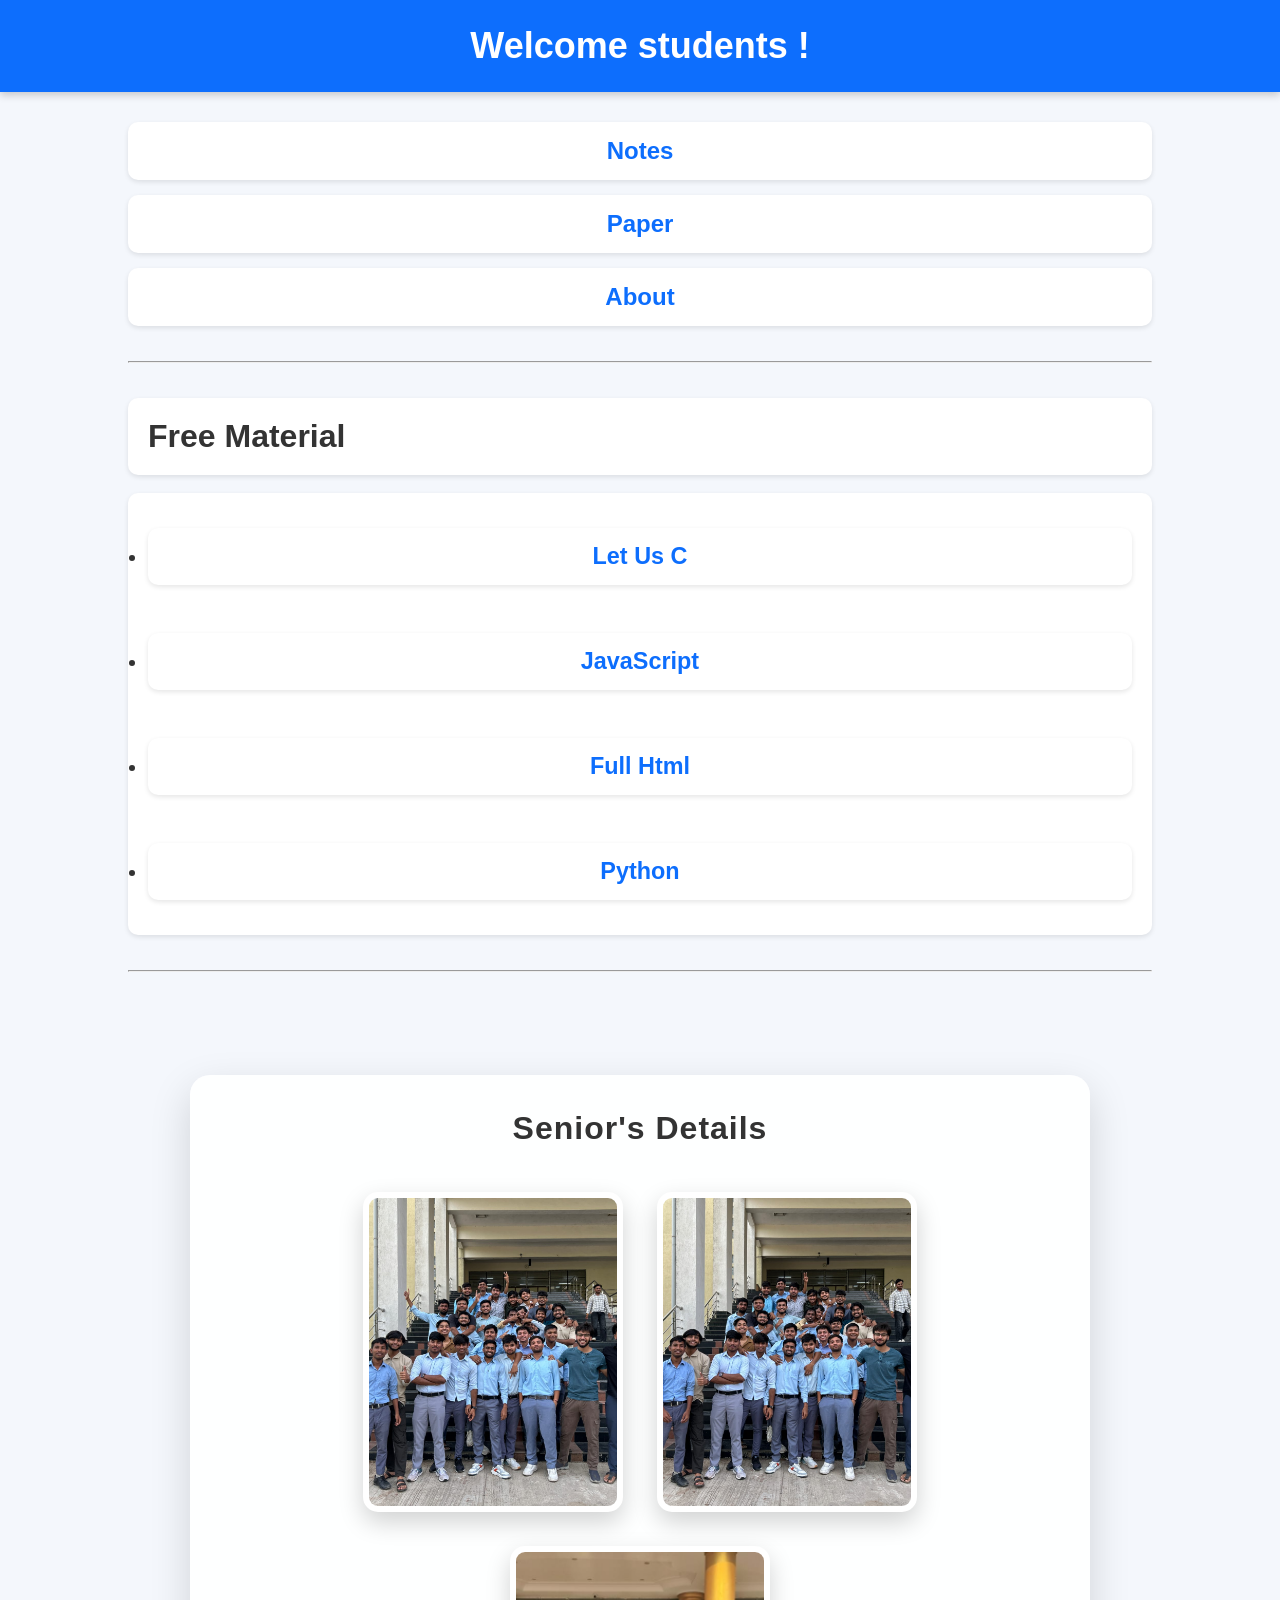
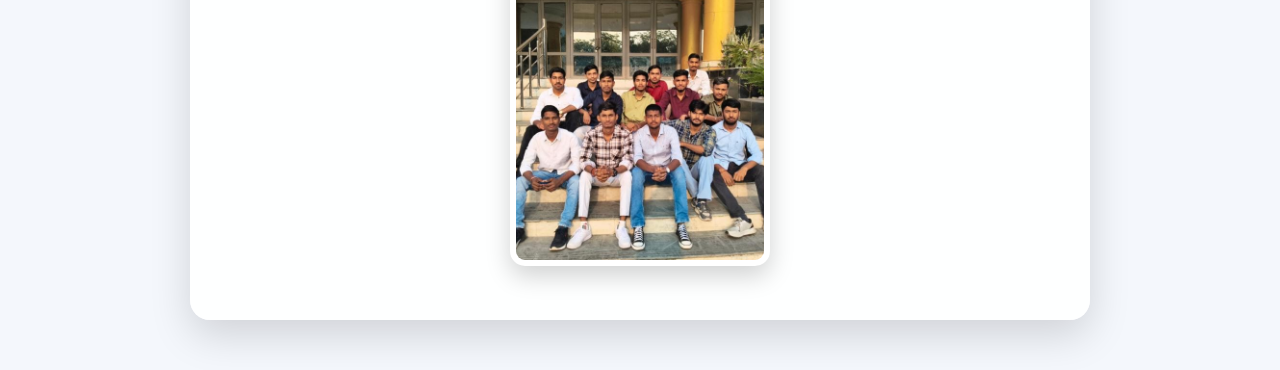
==== index.html @ 55fde051 "Update index.html" ====
<!DOCTYPE html>
<html lang="en">

<head>
    <meta charset="UTF-8">
    <meta name="viewport" content="width=device-width, initial-scale=1.0">
    <title>Education</title>
    <link rel="stylesheet" href="main.css">
</head>

<body>
    <header>
        <div>
            <h1>
                Welcome students !
            </h1>
        </div>
    </header>
    


    <main>

        <div>
            <div>
                <section>
                    <h2> <a href="\rocc.jpg">Notes</a>

                    </h2>
                </section>
            </div>
            <div>
                <section>
                    <h2> <a href="\paper.html">Paper</a>

                    </h2>
                </section>
            </div>
            <div>
                <section>
                    <h2> <a href="/about.html">About</a>

                    </h2>
                </section>
            </div>

        </div>
        <hr>
        <div>
            <div>
                 <h1>
                    <b>
                        <ul>
                            Free Material
                        </ul>
                    </b>
                </h1>
                <br>
                <ul>
                <div>
                <li>
                    <h3>
                        <a href="https://pdvpmtasgaon.edu.in/uploads/dptcomputer/Let%20us%20c%20-%20yashwantkanetkar.pdf" alt="pdf" > Let Us C</a>
                    </h3>
                </li>
                </div>
                    <br>
                <div>
                 <li>
                    <h3>
                        <a href="https://www.gurukultti.org/admin/notice/javascript.pdf" > JavaScript </a>
                    </h3>
                </li>
                </div>
                    <br>
                <div>
                 <li>
                    <h3>
                        <a href="https://www.iimchyderabad.com/Material/html.pdf" alt="subscribe" > Full Html </a>
                    </h3>
                </li>
               </div>
                       <br>
                <div>
                 <li>
                    <h3>
                        <a href="https://bugs.python.org/file47781/Tutorial_EDIT.pdf" alt="subscribe" > Python </a>
                    </h3>
                </li>
               </div>
                </ul>
            </div>
            <hr>


            

               <br>
               <p></p>
               <div class="picture">

                <h1> Senior's  details </h1>
                <img src="/scn.jpeg">
                <img src="/king.jpeg">
                <img src="/group.jpeg">
               </div>
                
              
                 
                

            
        </div>
        <script src="login.js"></script>

    </main>
</body>

</html>
---- main.css ----
/* Reset */
* {
    margin: 0;
    padding: 0;
    box-sizing: border-box;
}

/* Body */
body {
    font-family: Arial, Helvetica, sans-serif;
    background-color: #f4f7fc;
    color: #333;
}

/* Header */
header {
    background: #0d6efd;
    color: white;
    text-align: center;
    padding: 25px;
    box-shadow: 0 3px 8px rgba(0,0,0,0.2);
}

header h1 {
    font-size: 36px;
}

/* Main */
main {
    width: 80%;
    margin: 30px auto;
}

/* Navigation */
section h2 {
    margin: 15px 0;
}

section h2 a {
    display: block;
    background: white;
    color: #0d6efd;
    text-decoration: none;
    padding: 15px;
    border-radius: 10px;
    text-align: center;
    transition: 0.3s;
    box-shadow: 0 2px 5px rgba(0,0,0,0.1);
}

section h2 a:hover {
    background: #0d6efd;
    color: white;
    transform: scale(1.03);
}

/* Divider */
hr {
    margin: 35px 0;
}

/* Free Course Section */
ul {
    background: white;
    padding: 20px;
    border-radius: 10px;
    box-shadow: 0 2px 5px rgba(0,0,0,0.1);
}

ul li {
    margin: 15px 0;
    font-size: 20px;
}

ul li a {
     display: block;
    background: white;
    color: #0d6efd;
    text-decoration: none;
    padding: 15px;
    border-radius: 10px;
    text-align: center;
    transition: 0.3s;
    box-shadow: 0 2px 5px rgba(0,0,0,0.1);
}

ul li a:hover {
    background: #0d6efd;
    color: white;
    transform: scale(1.03);
    
}

/* Responsive */
@media (max-width: 768px) {
    main {
        width: 95%;
    }

    header h1 {
        font-size: 28px;
    }

    section h2 a {
        font-size: 18px;
    }
}
#login {
    margin-top: 30px;

    padding: 13px 35px;

    border: none;
    border-radius: 12px;

    background: linear-gradient(135deg, #6366f1, #8b5cf6);

    color: white;

    font-size: 17px;
    font-weight: 700;

    letter-spacing: 0.5px;

    cursor: pointer;

    box-shadow:
        0 8px 25px rgba(99, 102, 241, 0.4);

    transition:
        transform 0.2s ease,
        box-shadow 0.2s ease;
}



/* add picture deatial */

/* Senior Details Section */
.picture {
    width: 90%;
    max-width: 900px;
    margin: 50px auto;
    padding: 35px;

    text-align: center;

    background: rgba(255, 255, 255, 0.95);
    border-radius: 20px;

    box-shadow: 0 15px 40px rgba(0, 0, 0, 0.15);
}

/* Heading */
.picture h1 {
    position: static;
    margin-bottom: 30px;

    color: #333;
    font-size: 32px;
    font-weight: 700;

    text-transform: capitalize;
    letter-spacing: 1px;

    text-shadow: none;
}

/* Images */
.picture img {
    width: 260px;
    height: 320px;

    margin: 15px;
    padding: 6px;

    object-fit: cover;

    border-radius: 15px;

    background: white;

    box-shadow: 0 10px 25px rgba(0, 0, 0, 0.18);

    transition: all 0.4s ease;
}

/* Image Hover */
.picture img:hover {
    transform: translateY(-10px) scale(1.03);

    box-shadow: 0 20px 40px rgba(0, 0, 0, 0.25);
}

/* Mobile Responsive */
@media (max-width: 600px) {

    .picture {
        width: 92%;
        padding: 25px 15px;
    }

    .picture h1 {
        font-size: 26px;
    }

    .picture img {
        width: 90%;
        max-width: 280px;
        height: 330px;

        margin: 10px 0;
    }
}
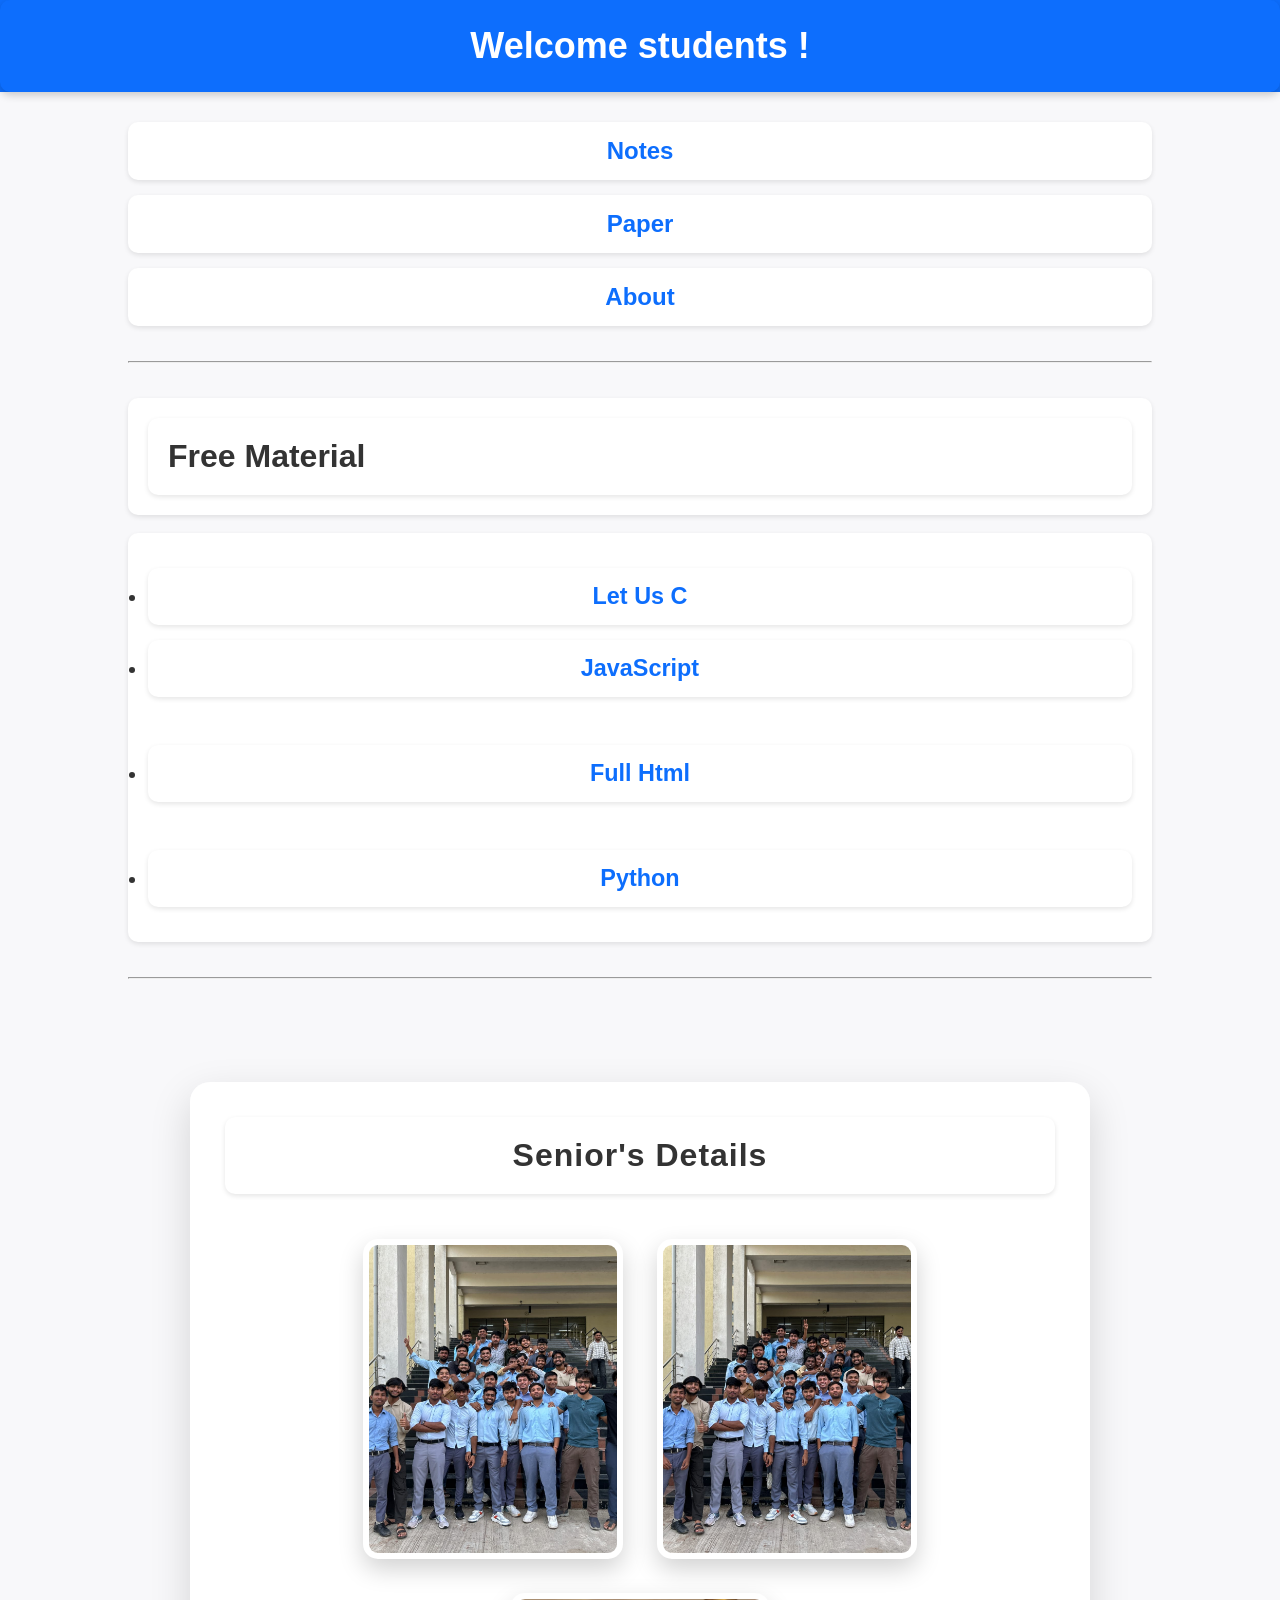
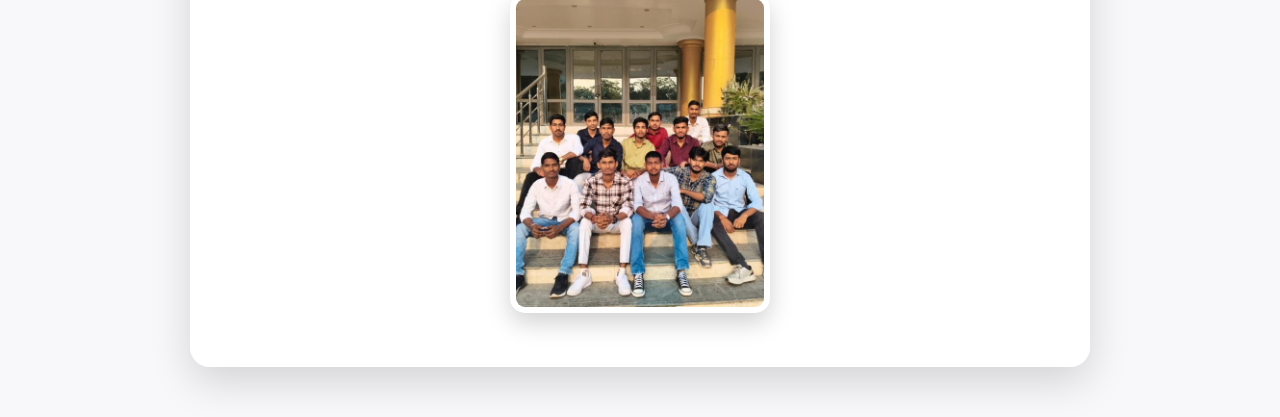
==== commit 94aa344c: "Update index.html" ====
--- a/index.html
+++ b/index.html
@@ -64,7 +64,7 @@
                     </h3>
                 </li>
                 </div>
-                    <br>
+                    
                 <div>
                  <li>
                     <h3>
--- a/main.css
+++ b/main.css
@@ -8,12 +8,16 @@
 /* Body */
 body {
     font-family: Arial, Helvetica, sans-serif;
-    background-color: #f4f7fc;
+    background-color: #f8f8fae2;
     color: #333;
 }
 
 /* Header */
-header {
+header{
+    color: #0d6efd;
+    background-color: #0d6efd;
+}
+header h1 {
     background: #0d6efd;
     color: white;
     text-align: center;
@@ -60,6 +64,13 @@
 }
 
 /* Free Course Section */
+h1 {
+    background: white;
+    padding: 20px;
+    border-radius: 10px;
+    box-shadow: 0 2px 5px rgba(0,0,0,0.1);
+}
+
 ul {
     background: white;
     padding: 20px;
@@ -90,8 +101,6 @@
     transform: scale(1.03);
     
 }
-
-/* Responsive */
 @media (max-width: 768px) {
     main {
         width: 95%;
@@ -212,3 +221,7 @@
         margin: 10px 0;
     }
 }
+
+
+
+
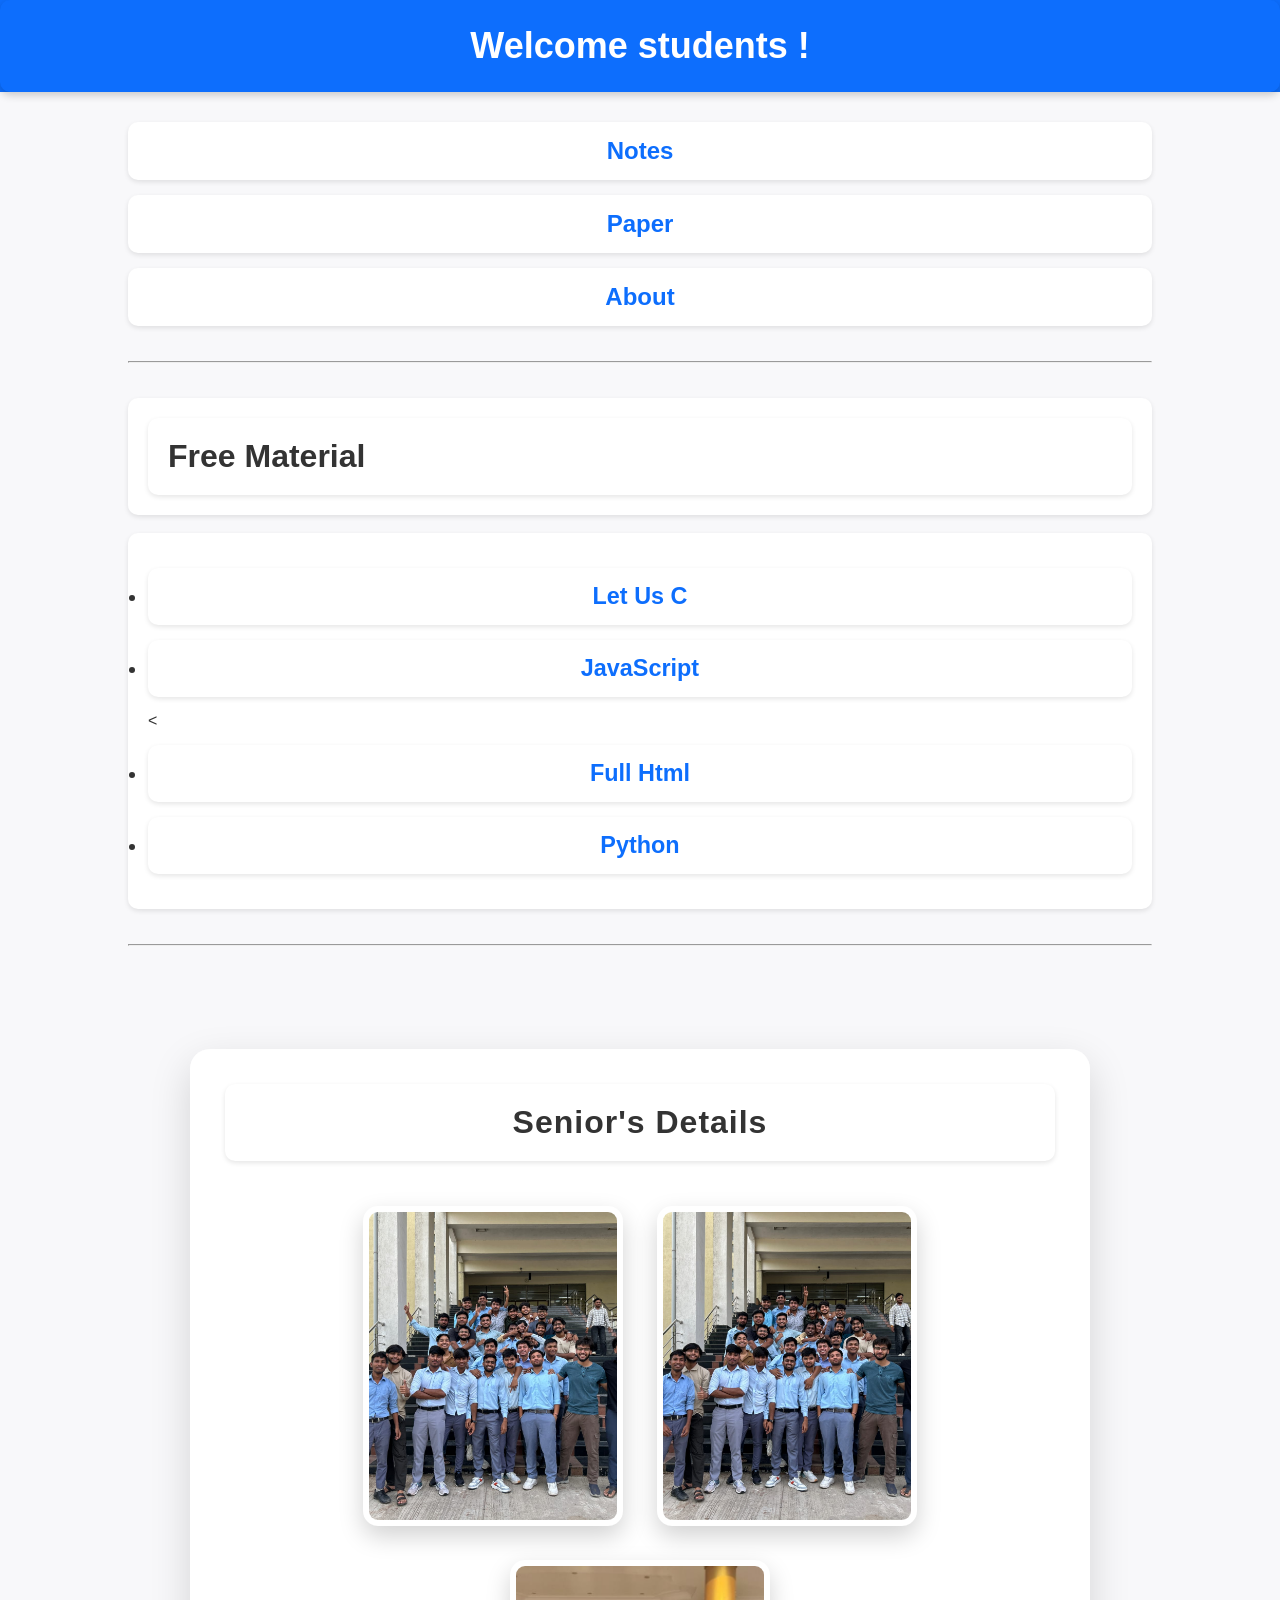
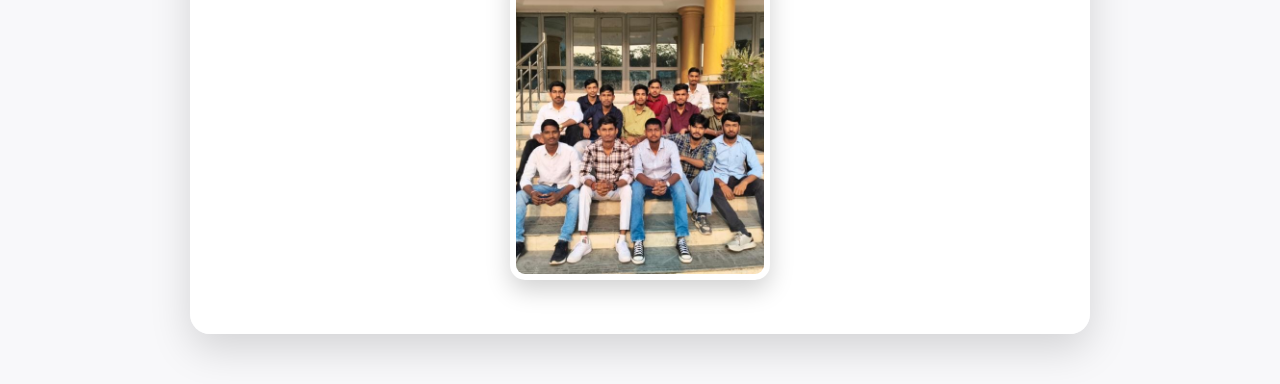
==== commit 425a034f: "Fix HTML formatting and structure" ====
--- a/index.html
+++ b/index.html
@@ -72,7 +72,7 @@
                     </h3>
                 </li>
                 </div>
-                    <br>
+                    <
                 <div>
                  <li>
                     <h3>
@@ -80,7 +80,7 @@
                     </h3>
                 </li>
                </div>
-                       <br>
+                       
                 <div>
                  <li>
                     <h3>
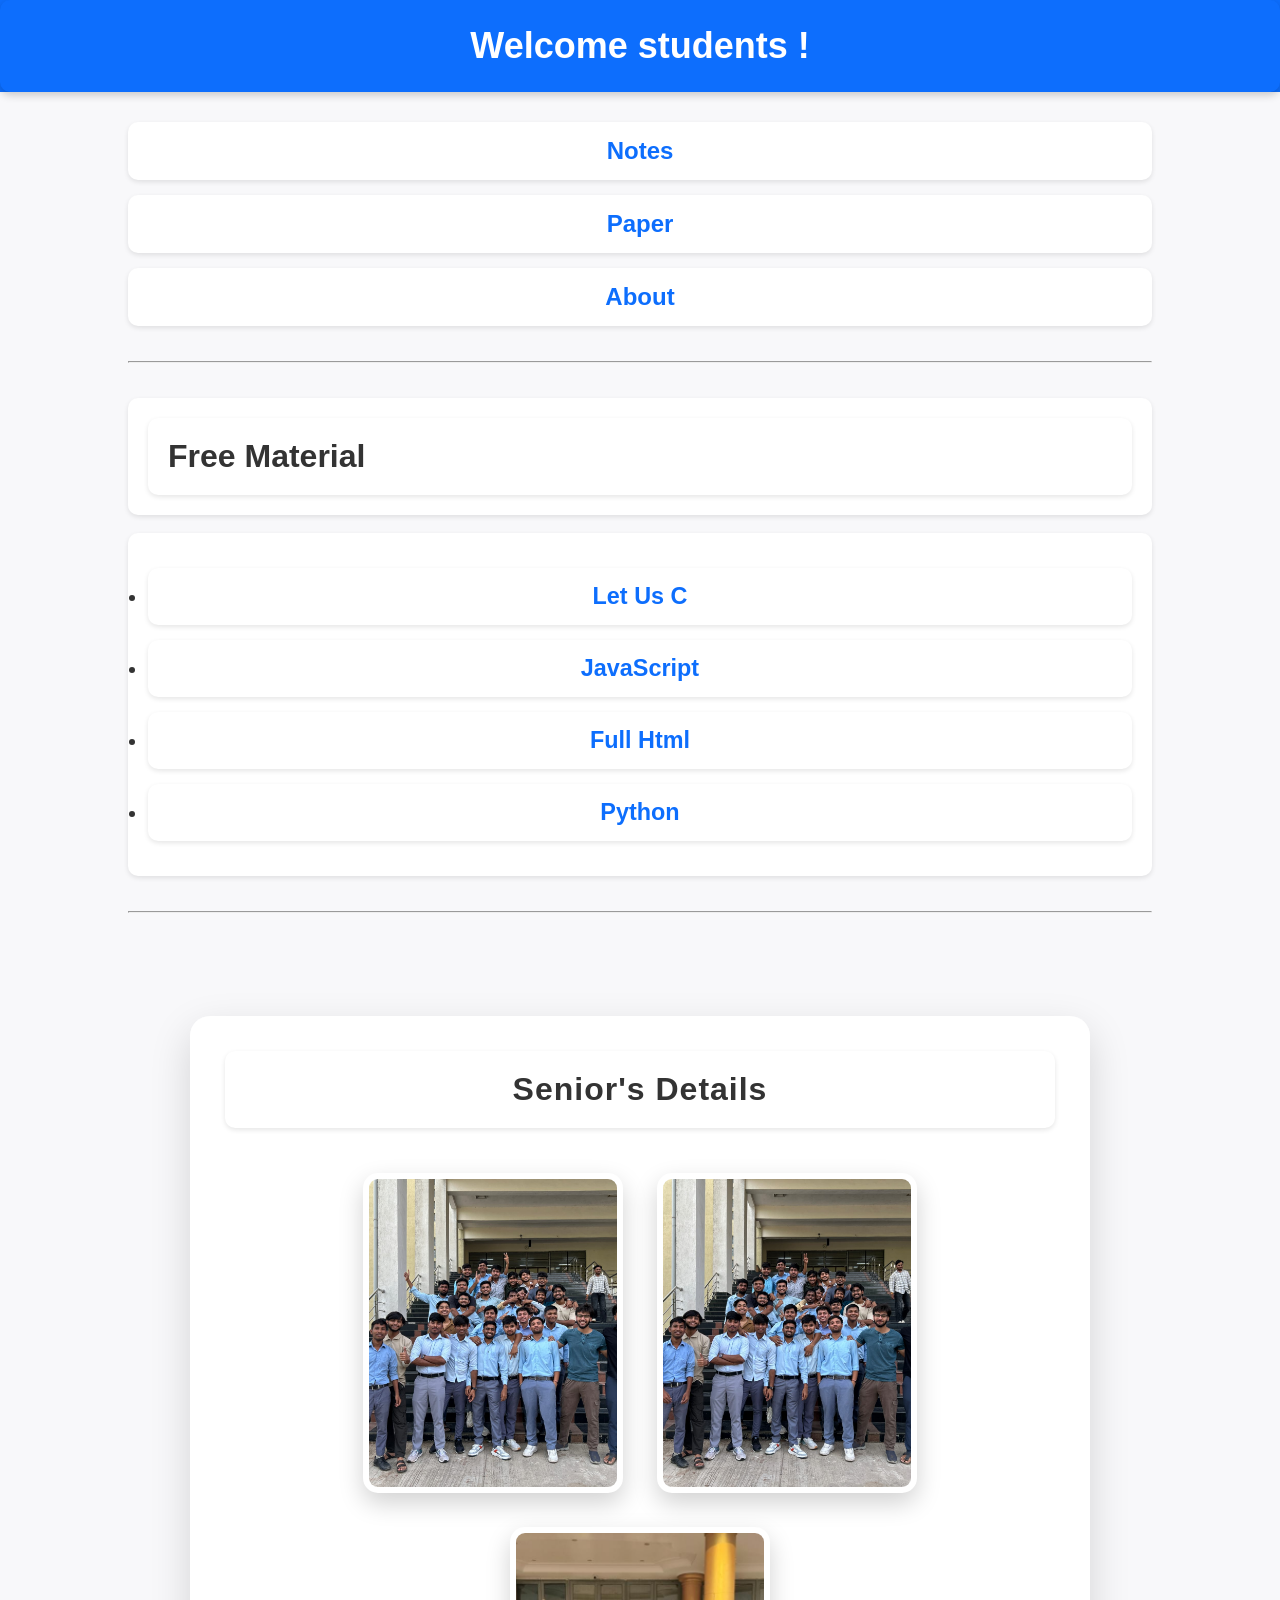
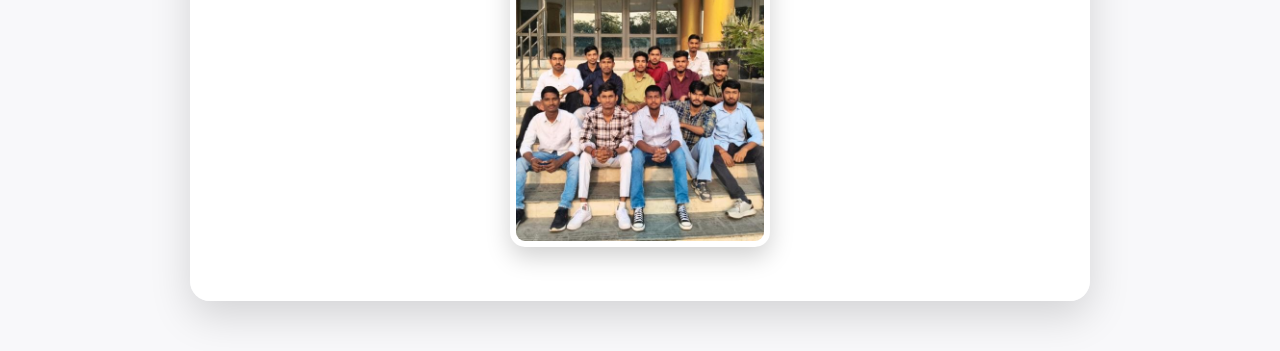
==== commit 946509bf: "Fix HTML formatting and structure" ====
--- a/index.html
+++ b/index.html
@@ -72,7 +72,7 @@
                     </h3>
                 </li>
                 </div>
-                    <
+                    
                 <div>
                  <li>
                     <h3>
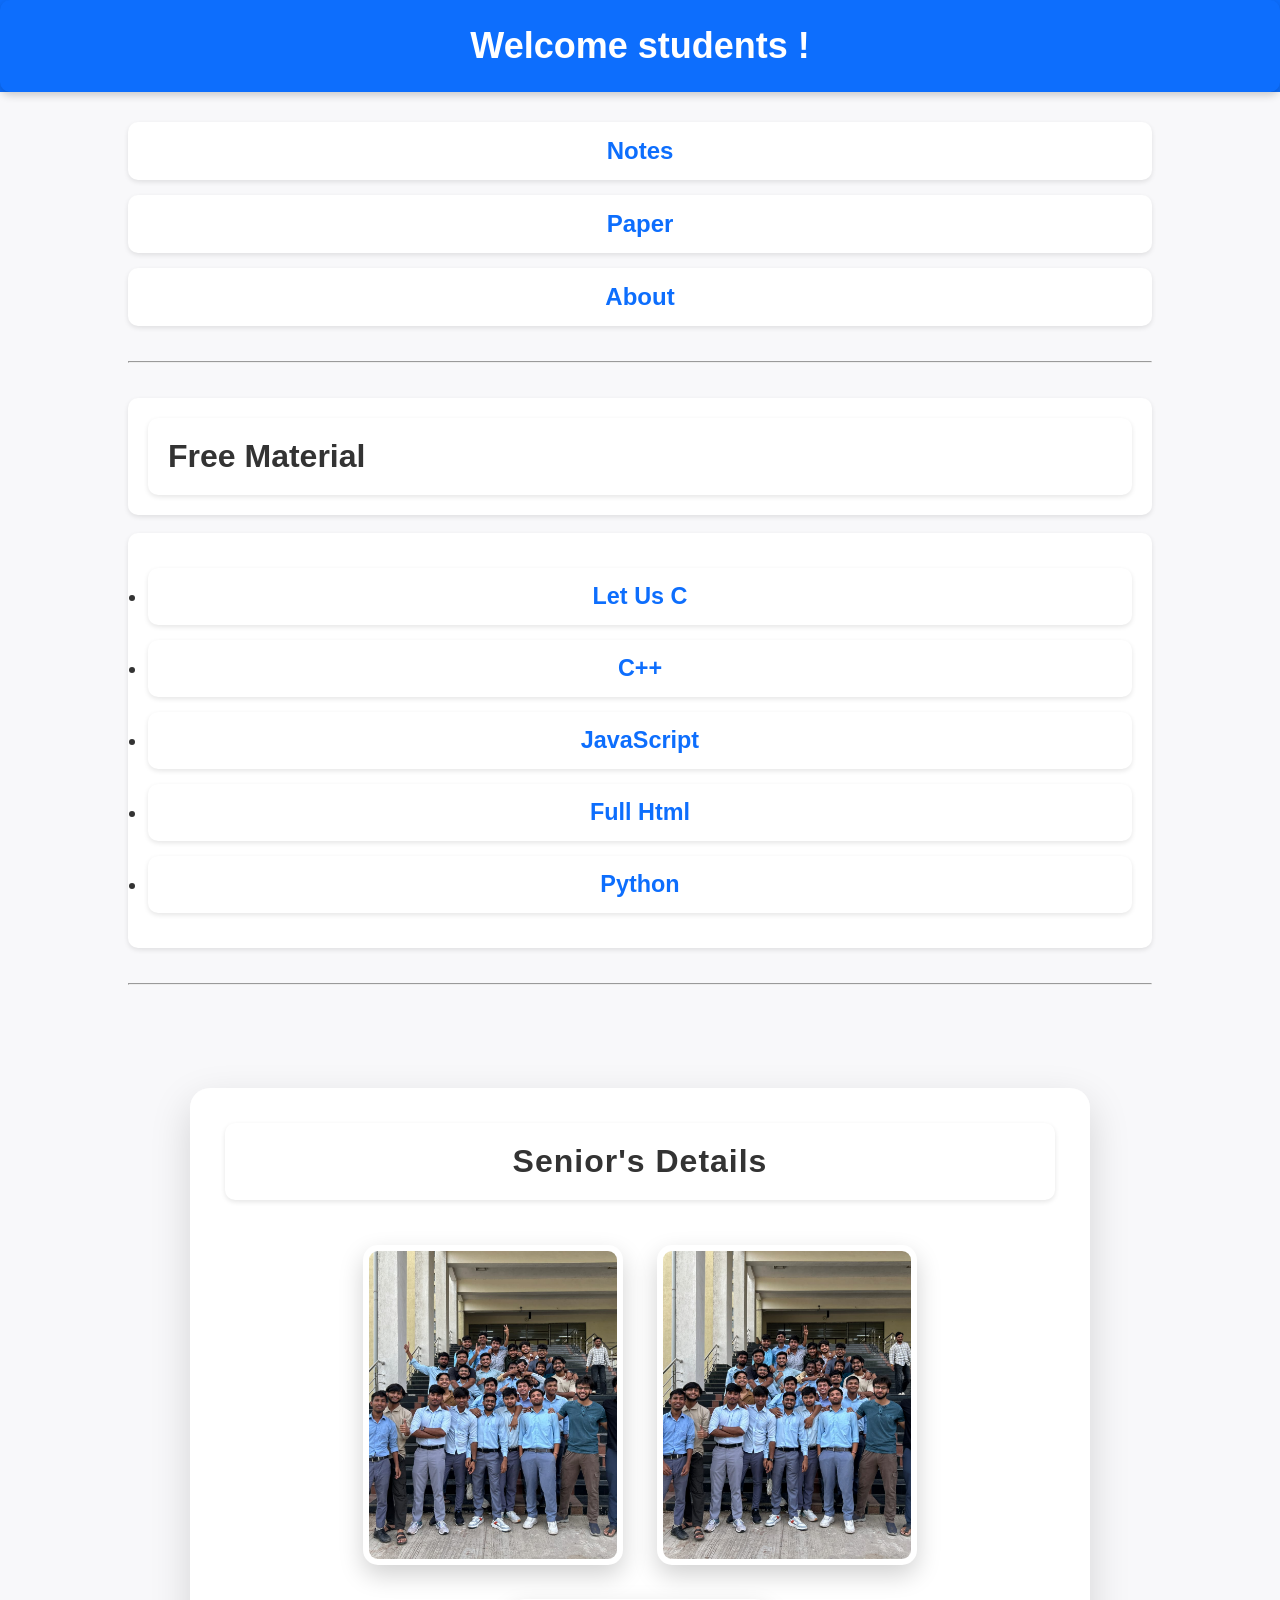
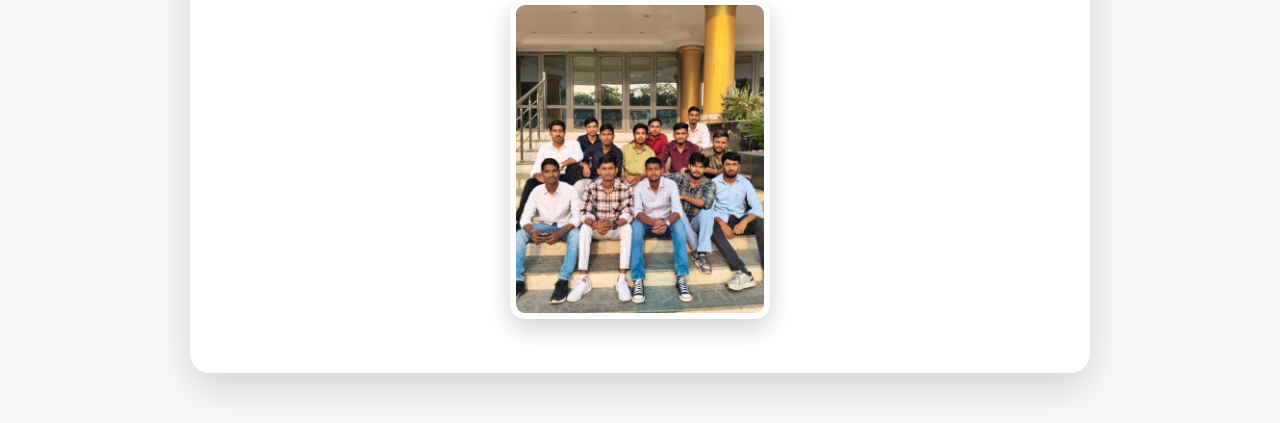
==== commit bffdd632: "Update index.html" ====
--- a/index.html
+++ b/index.html
@@ -64,6 +64,13 @@
                     </h3>
                 </li>
                 </div>
+                     <div>
+                <li>
+                    <h3>
+                        <a href="/cppnotes.pdf" alt="pdf" > C++ </a>
+                    </h3>
+                </li>
+                </div>
                     
                 <div>
                  <li>
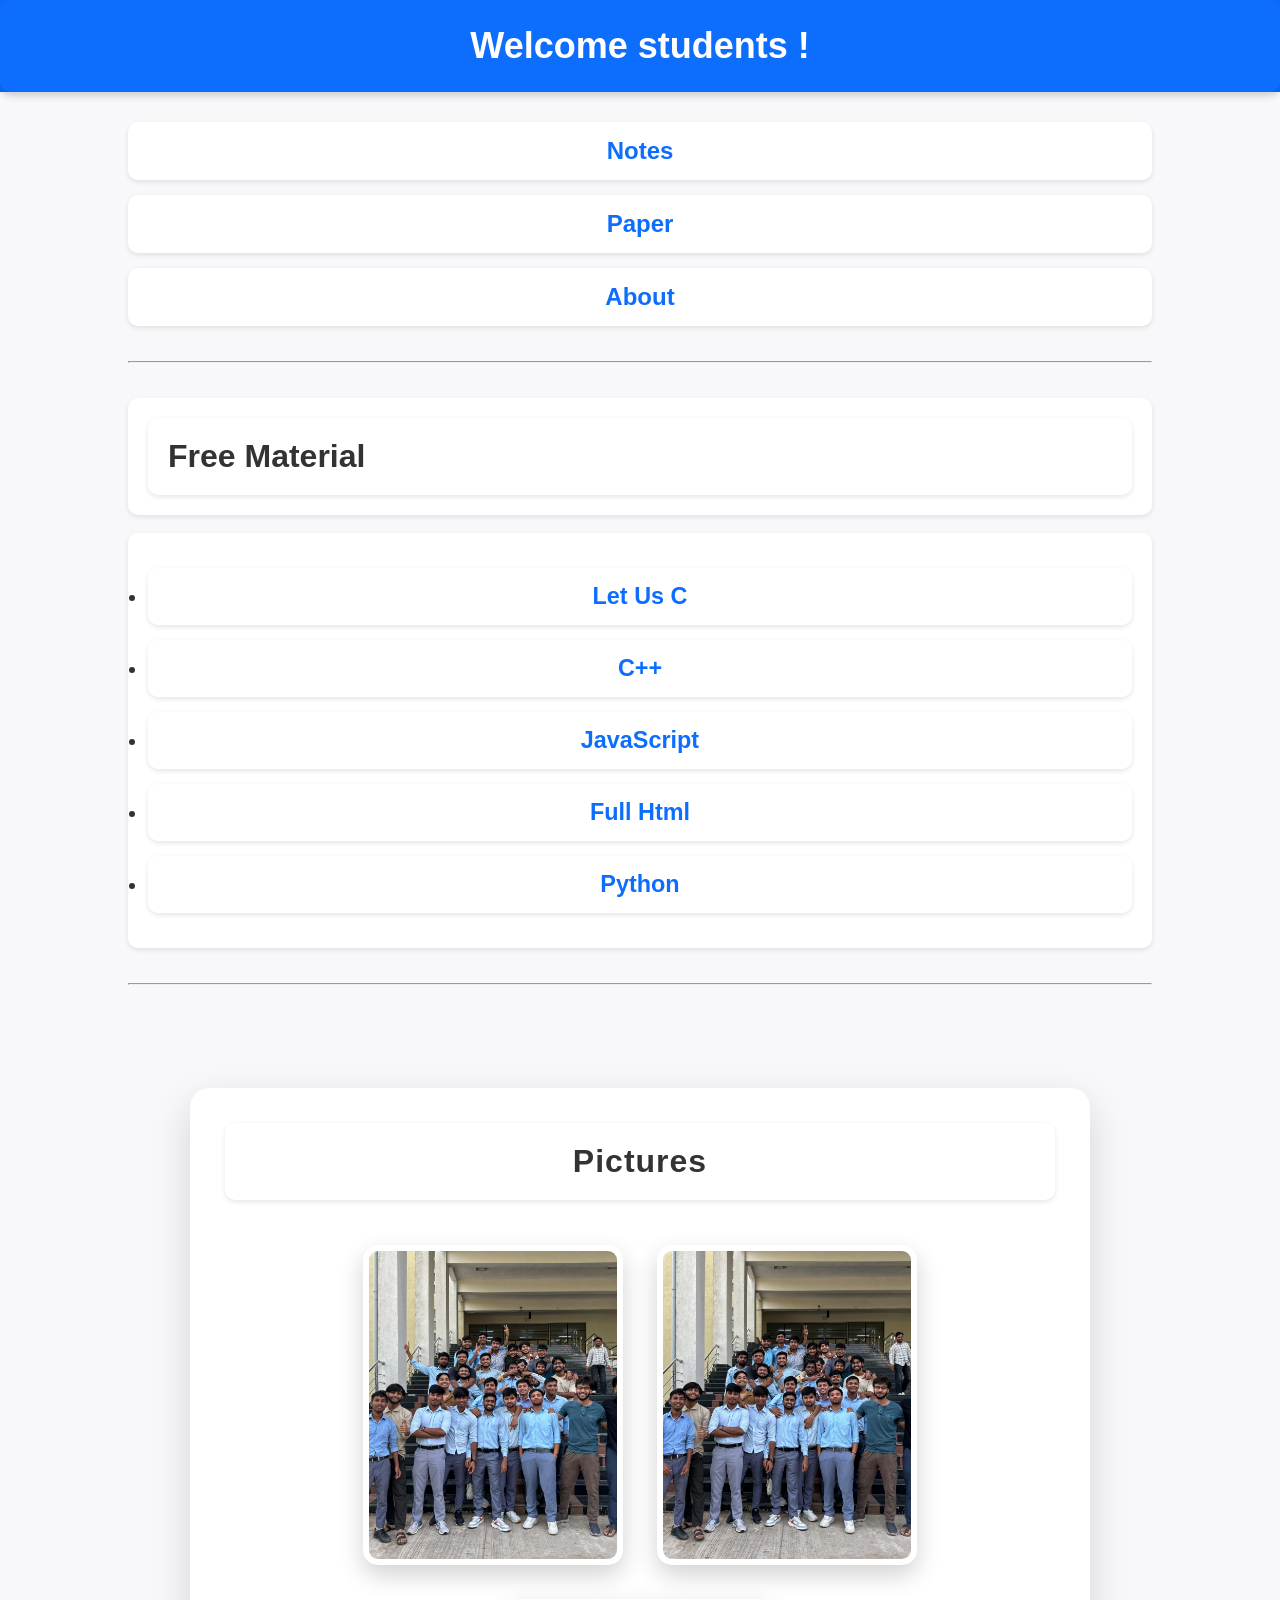
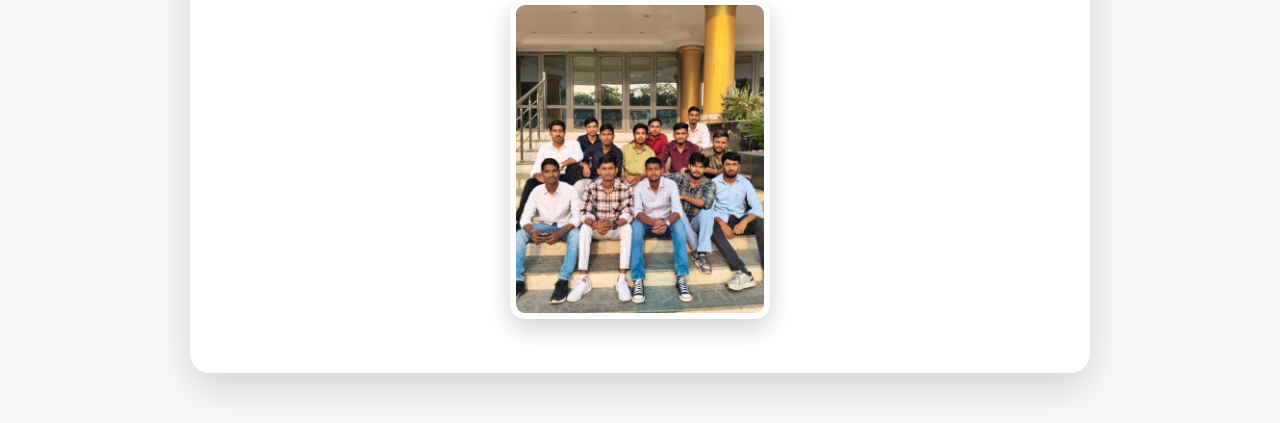
==== commit 0c4cdd91: "Refactor index.html and update section title Updated the HTML structure and corrected the section ti" ====
--- a/index.html
+++ b/index.html
@@ -106,7 +106,7 @@
                <p></p>
                <div class="picture">
 
-                <h1> Senior's  details </h1>
+                <h1>  Pictures </h1>
                 <img src="/scn.jpeg">
                 <img src="/king.jpeg">
                 <img src="/group.jpeg">
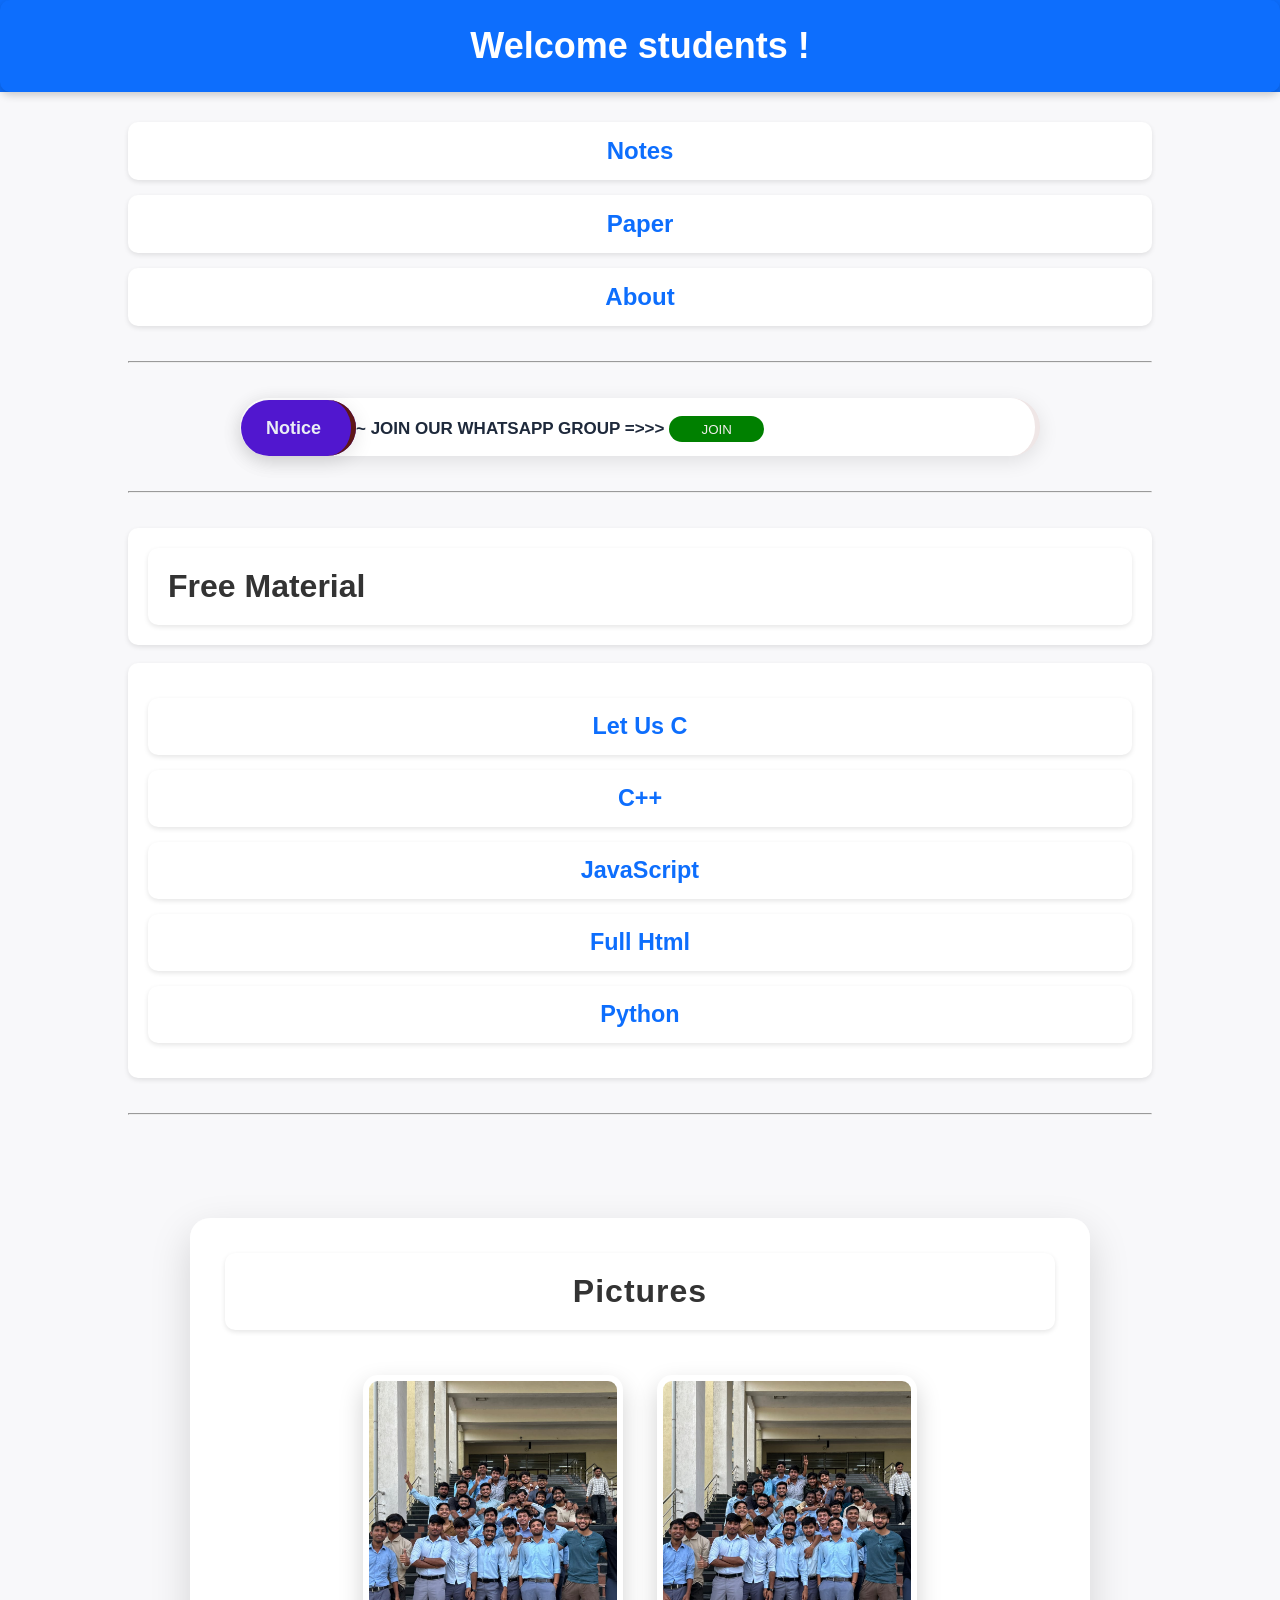
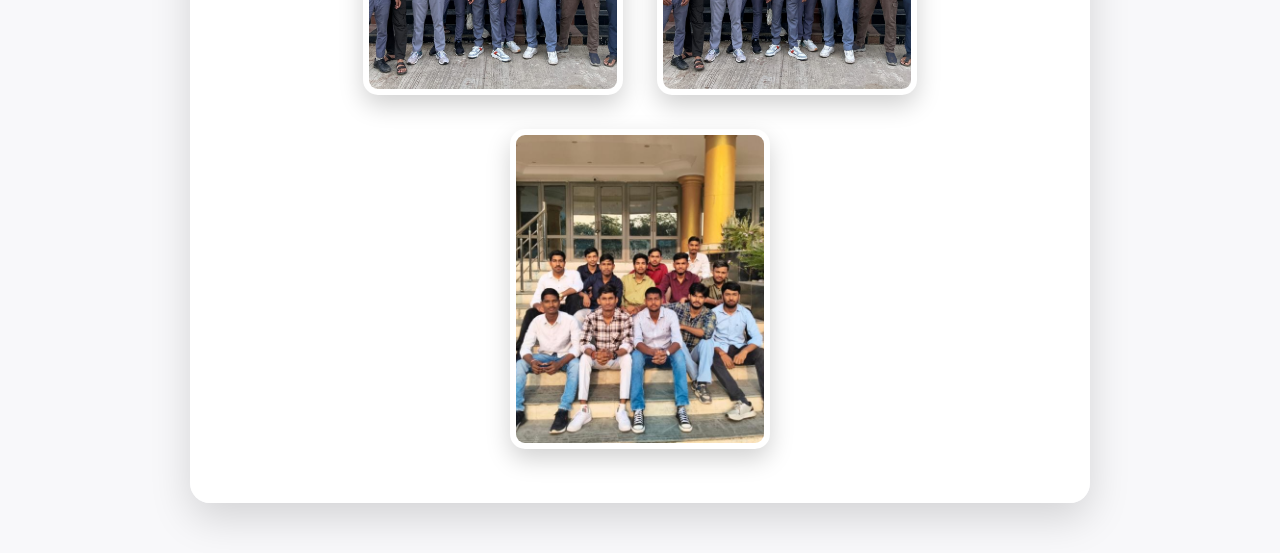
==== commit 1f54e5bc: "Enhance index.html with notice and structural updates Added a notice section with a WhatsApp group l" ====
--- a/index.html
+++ b/index.html
@@ -45,6 +45,16 @@
             </div>
 
         </div>
+        <hr>
+        <div class="main"> 
+            <div class="little"> <span> Notice 
+            </span> 
+                
+                ~ JOIN OUR WHATSAPP GROUP =>>> <a class="move" href="https://chat.whatsapp.com/I2GvNOXYbgh1XI52ofcWW0 " target="_blank"> <button class="btn">JOIN</button>  </a> 
+                
+            </div>
+        </div>
+
         <hr>
         <div>
             <div>
--- a/main.css
+++ b/main.css
@@ -1,4 +1,4 @@
-/* Reset */
+
 * {
     margin: 0;
     padding: 0;
@@ -57,6 +57,71 @@
     color: white;
     transform: scale(1.03);
 }
+.main {
+    display: flex;
+    justify-content: center;
+    margin: 30px auto;
+    padding: 0px 50px;
+}
+
+.little{
+    width: 100%;
+    max-width: 800px;
+    padding: 18px 1px;
+    background: #ffffff;
+   
+    border-right: 5px solid #efe6e6;
+    border-radius: 100px;
+    box-shadow: 0 5px 20px rgba(0, 0, 0, 0.10);
+
+    font-size: 17px;
+    font-weight: 600;
+    color: #1e293b;
+
+    transition: all 0.3s ease;
+}
+
+
+/* .little:hover {
+    transform: translateY(-3px);
+    box-shadow: 0 8px 25px rgba(0, 0, 0, 0.15);
+} */
+.little span{
+   
+    padding: 18px 25px;
+    background: #5117cf;
+   
+    border-right: 5px solid #5f1717;
+    border-radius: 100px;
+    box-shadow: 0 5px 20px rgba(0, 0, 0, 0.10);
+
+    font-size: 18px;
+    font-weight: 600;
+    color: #eaeef4;
+
+    transition: all 0.3s ease;
+
+    
+    
+    
+}
+.btn{
+     width: 12%;
+    height: 120%;
+   
+     color: rgb(241, 236, 236);
+    background-color: green;
+     border: 10px;
+     padding: 3px 15px;
+     border-radius: 100px;
+}
+.btn:hover{
+    background: blue;
+    color: white;
+     transform: translateY(-3px);
+    box-shadow: 0 8px 25px rgba(0, 0, 0, 0.15);
+}
+
 
 /* Divider */
 hr {
@@ -81,6 +146,9 @@
 ul li {
     margin: 15px 0;
     font-size: 20px;
+    color: white;
+    background: white;
+
 }
 
 ul li a {
@@ -145,7 +213,7 @@
 
 /* add picture deatial */
 
-/* Senior Details Section */
+
 .picture {
     width: 90%;
     max-width: 900px;
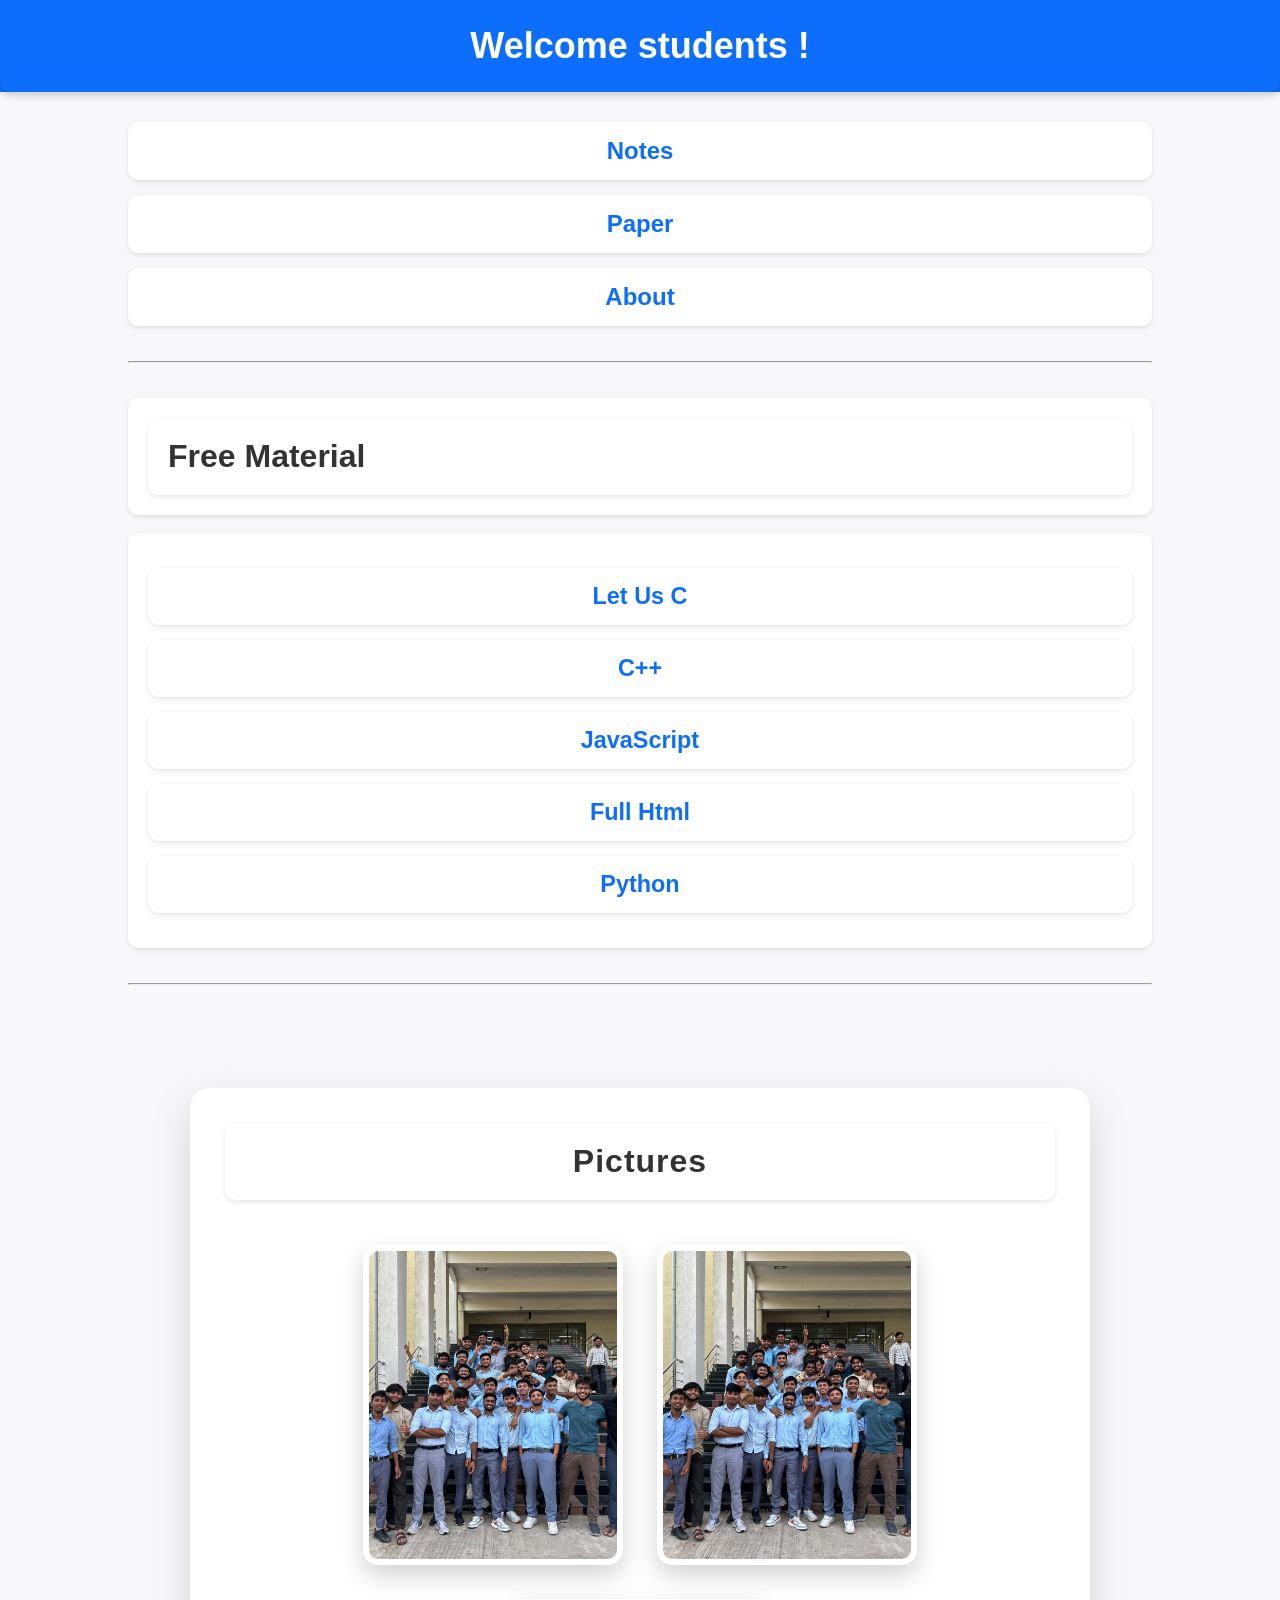
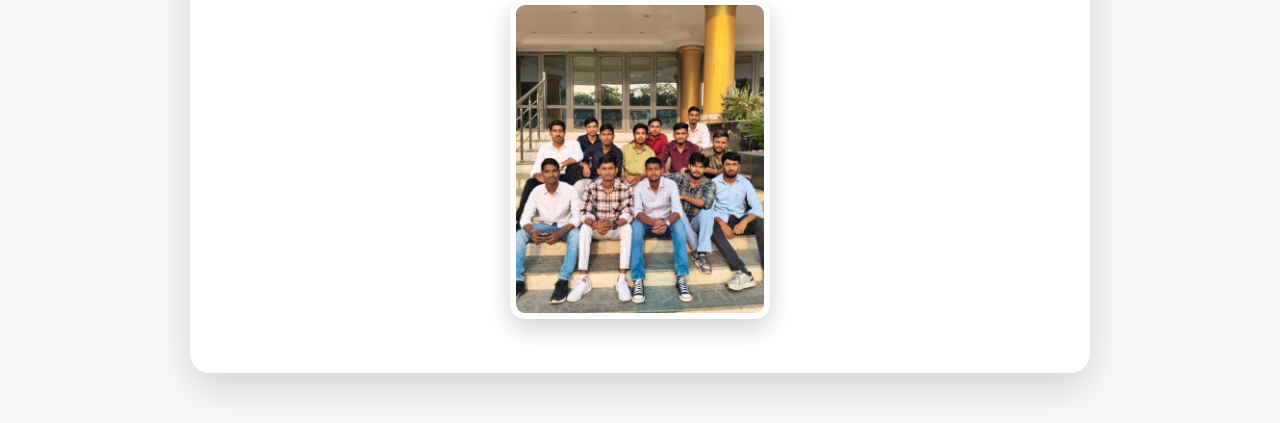
==== commit d76f000b: "Refactor index.html to remove unused code Removed commented-out notice section and cleaned up HTML." ====
--- a/index.html
+++ b/index.html
@@ -46,7 +46,7 @@
 
         </div>
         <hr>
-        <div class="main"> 
+        <!-- <div class="main"> 
             <div class="little"> <span> Notice 
             </span> 
                 
@@ -55,7 +55,7 @@
             </div>
         </div>
 
-        <hr>
+        <hr> -->
         <div>
             <div>
                  <h1>
